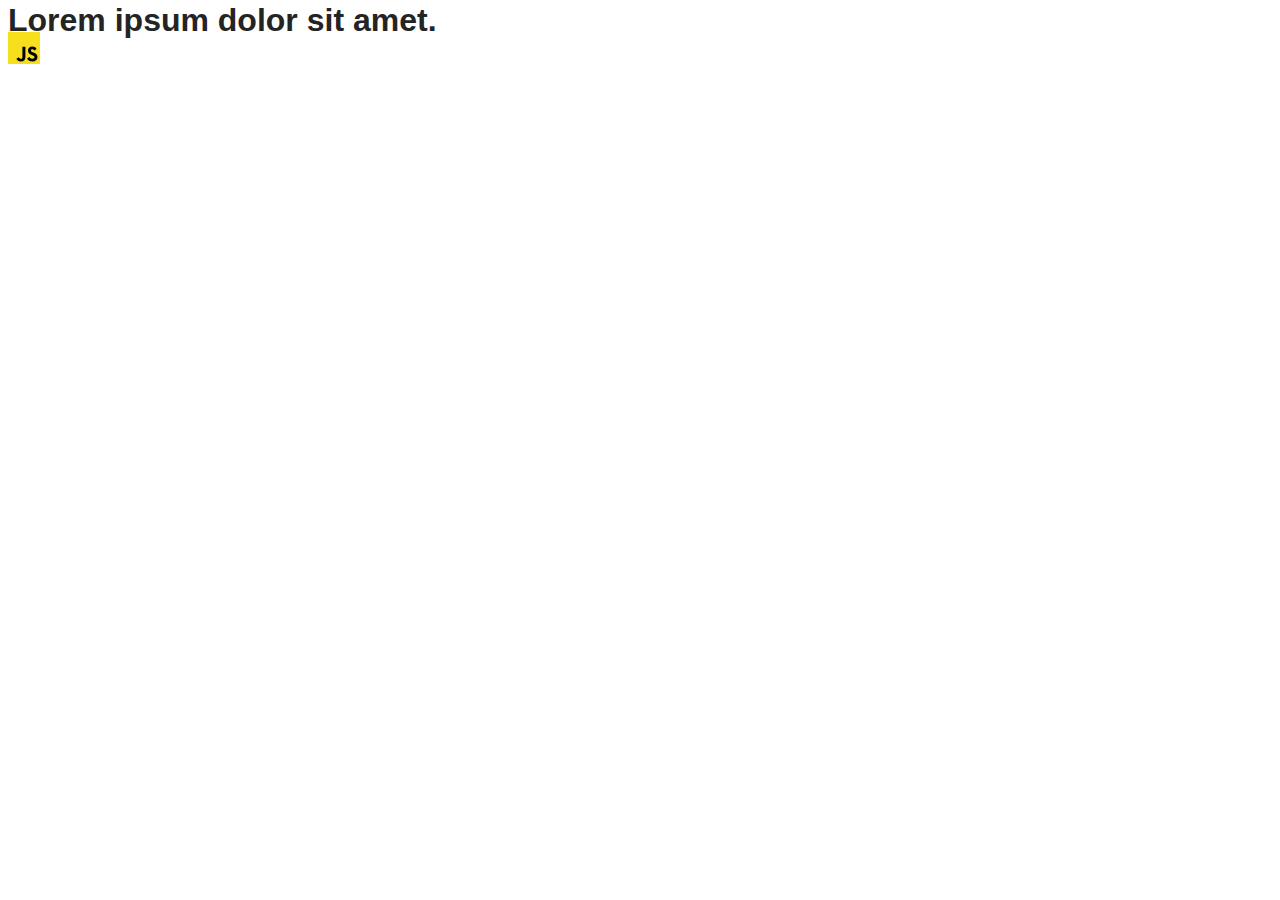
==== src/index.html @ ba61bf0f "Initial commit" ====
<!DOCTYPE html>
<html lang="en">
  <head>
    <meta charset="UTF-8" />
    <link rel="icon" type="image/svg+xml" href="/favicon.svg" />
    <meta name="viewport" content="width=device-width, initial-scale=1.0" />
    <title>Vanilla App Template</title>
    <link rel="stylesheet" href="./css/styles.css" />
  </head>
  <body>
    <load ="partials/header.html" />

    <section>
      <h1>Lorem ipsum dolor sit amet.</h1>
      <!-- Path to images as from index.html file -->
      <img src="./img/javascript.svg" alt="" />
    </section>

    <!-- Loads the specified .html file -->
    <load ="partials/vite-promo.html" />

    <script type="module" src="./main.js"></script>
  </body>
</html>
---- src/css/styles.css ----
/**
  |============================
  | include css partials with
  | default @import url()
  |============================
*/
@import url('./reset.css');
@import url('./vite-promo.css');
@import url('./header.css');

:root {
  font-family: Inter, Avenir, Helvetica, Arial, sans-serif;
  font-size: 16px;
  line-height: 24px;
  font-weight: 400;

  color: #242424;
  background-color: rgba(255, 255, 255, 0.87);

  font-synthesis: none;
  text-rendering: optimizeLegibility;
  -webkit-font-smoothing: antialiased;
  -moz-osx-font-smoothing: grayscale;
  -webkit-text-size-adjust: 100%;
}
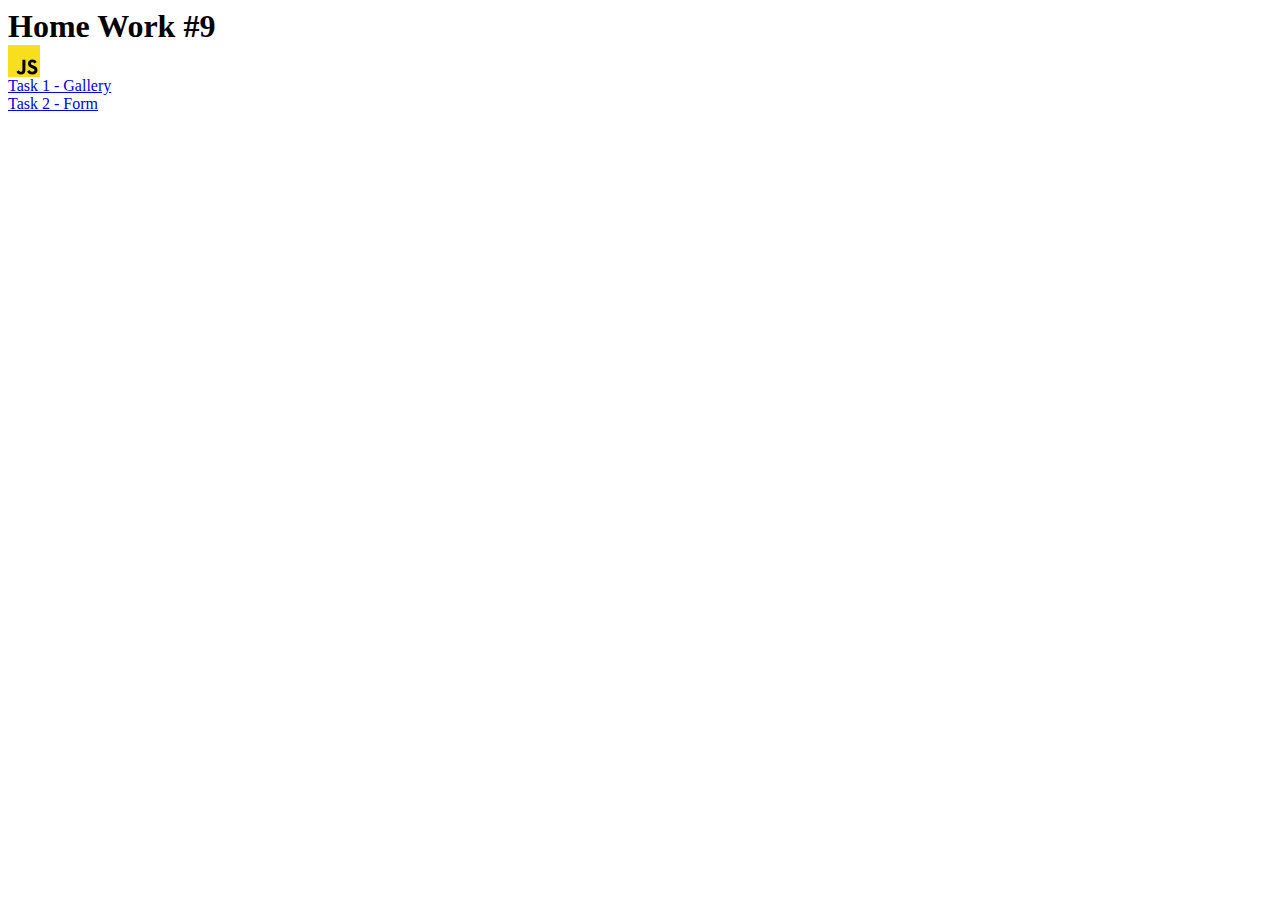
==== commit bc4297ad: "Task 1" ====
--- a/src/index.html
+++ b/src/index.html
@@ -4,21 +4,27 @@
     <meta charset="UTF-8" />
     <link rel="icon" type="image/svg+xml" href="/favicon.svg" />
     <meta name="viewport" content="width=device-width, initial-scale=1.0" />
-    <title>Vanilla App Template</title>
+    <title>Home Work #9</title>
     <link rel="stylesheet" href="./css/styles.css" />
   </head>
   <body>
-    <load ="partials/header.html" />
+    <!-- <load ="partials/header.html" /> -->
 
     <section>
-      <h1>Lorem ipsum dolor sit amet.</h1>
+      <h1>Home Work #9</h1>
       <!-- Path to images as from index.html file -->
       <img src="./img/javascript.svg" alt="" />
+
+      <ul>
+        <li><a href="./01-gallery.html">Task 1 - Gallery</a></li>
+        <li><a href="./02-form.html">Task 2 - Form</a></li>
+      </ul>
     </section>
 
     <!-- Loads the specified .html file -->
-    <load ="partials/vite-promo.html" />
 
-    <script type="module" src="./main.js"></script>
+    <!-- <load ="partials/vite-promo.html" /> -->
+
+    <!-- <script type="module" src="/main.js"></script> -->
   </body>
 </html>
--- a/src/css/styles.css
+++ b/src/css/styles.css
@@ -1,25 +1,24 @@
-/**
-  |============================
-  | include css partials with
-  | default @import url()
-  |============================
-*/
 @import url('./reset.css');
-@import url('./vite-promo.css');
-@import url('./header.css');
 
-:root {
-  font-family: Inter, Avenir, Helvetica, Arial, sans-serif;
-  font-size: 16px;
-  line-height: 24px;
-  font-weight: 400;
+.gallery {
+  display: flex;
+  width: 1128px;
+  padding-top: 24px;
+  padding-bottom: 24px;
+  margin: 0 auto;
+  justify-content: center;
+  flex-wrap: wrap;
+  gap: 24px;
+}
 
-  color: #242424;
-  background-color: rgba(255, 255, 255, 0.87);
+.gallery-link {
+  display: block;
+  width: 360px;
+  height: 200px;
+  flex-shrink: 0;
+}
 
-  font-synthesis: none;
-  text-rendering: optimizeLegibility;
-  -webkit-font-smoothing: antialiased;
-  -moz-osx-font-smoothing: grayscale;
-  -webkit-text-size-adjust: 100%;
-}
+.gallery-image {
+  width: 100%;
+  height: 100%;
+}